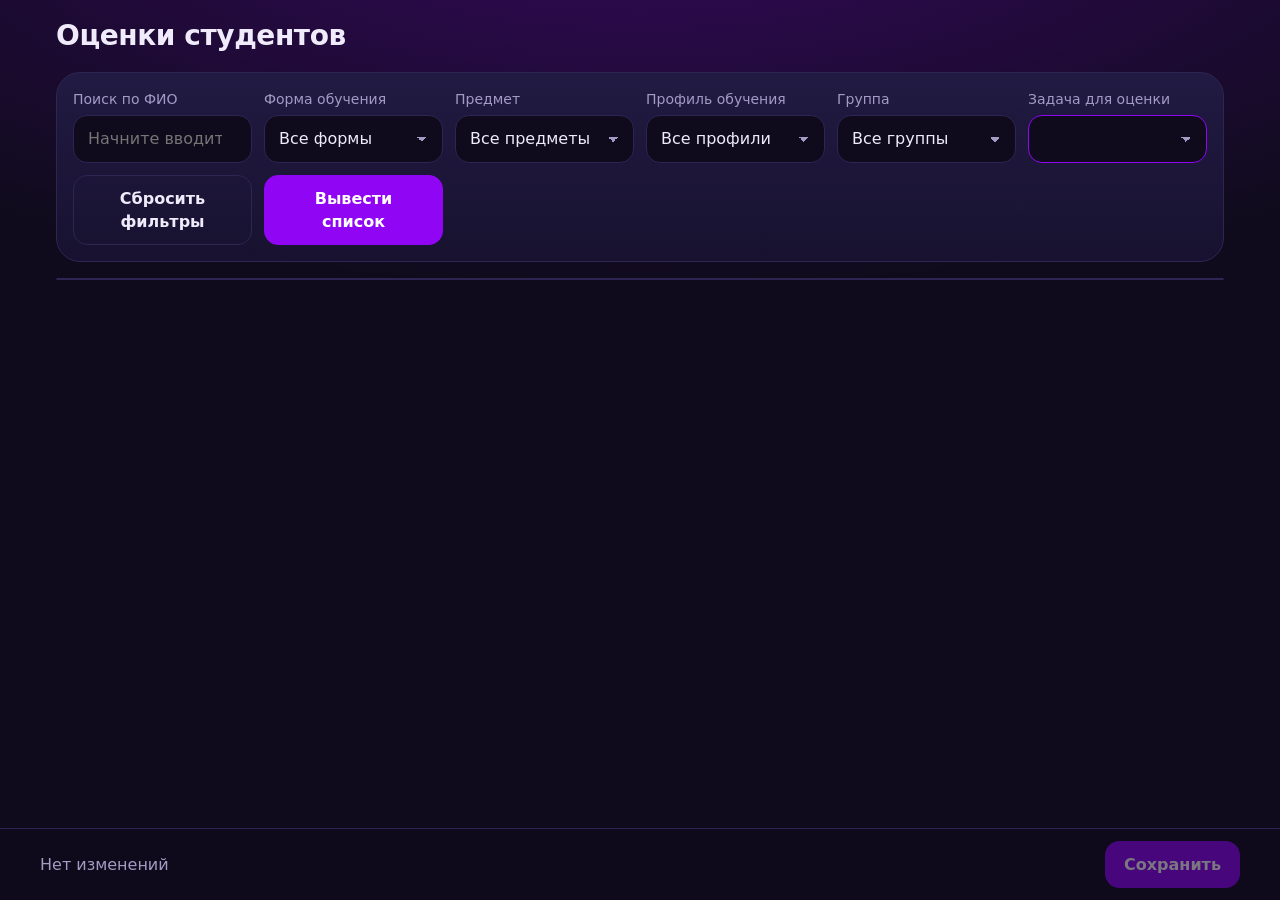
==== templates/admin.html @ 1eca9524 "Create of admins dashboard" ====
<!doctype html>
<html lang="ru">
<head>
  <meta charset="UTF-8">
  <meta name="viewport" content="width=device-width, initial-scale=1, viewport-fit=cover">
  <meta name="color-scheme" content="dark">
  <meta name="theme-color" content="#0f0b1c">
  <title>Оценки студентов</title>
  <link rel="stylesheet" href="/static/style_tel.css">
  <link rel="stylesheet" href="/static/style_admin.css">
</head>
<body>
<main class="admin">
  <header class="admin-head">
    <h1>Оценки студентов</h1>
    <p id="summary"></p>
  </header>

  <section class="toolbar" aria-label="Фильтры">
    <label class="field">
      <span>Поиск по ФИО</span>
      <input id="fSearch" type="search" placeholder="Начните вводить фамилию" autocomplete="off">
    </label>
    <label class="field">
      <span>Форма обучения</span>
      <select id="fType"><option value="">Все формы</option></select>
    </label>
    <label class="field">
      <span>Предмет</span>
      <select id="fSubject"><option value="">Все предметы</option></select>
    </label>
    <label class="field">
      <span>Профиль обучения</span>
      <select id="fProfile"><option value="">Все профили</option></select>
    </label>
    <label class="field">
      <span>Группа</span>
      <select id="fGroup"><option value="">Все группы</option></select>
    </label>
    <label class="field field--task">
      <span>Задача для оценки</span>
      <select id="fTask"></select>
    </label>
    <button class="btn" id="reset" type="button">Сбросить фильтры</button>
    <button class="btn btn--primary" id="get" type="button">Вывести список</button>
  </section>

  <div class="table-wrap">
    <table class="pivot" id="pivot">
      <thead></thead>
      <tbody></tbody>
    </table>
    <p class="empty" id="empty" hidden>По выбранным фильтрам студентов нет</p>
  </div>
</main>

<div class="savebar">
  <div class="savebar-in">
    <span class="dirty-info" id="dirtyInfo" aria-live="polite">Нет изменений</span>
    <button class="btn btn--primary" id="save" type="button" disabled>Сохранить</button>
  </div>
</div>
<div class="toast" id="toast" role="status" aria-live="polite"></div>

<script type="application/json" id="data">{{ payload|tojson }}</script>
<script>
(function () {
  var data = JSON.parse(document.getElementById("data").textContent);
  var seens = {subject: {} , group_id: {}, profile: {}, type_learn: {}};

  var optionData = {type_learn: "Все формы", subject: "Все предметы", profile: "Все профили", group_id: "Все группы"}

  var scores = data.scores;
  var groups = scores.groups;
  var students = data.students;
  var tasks = data.tasks;
  
  var taskById = {};

  const cache = { 0: 0, 1: 1 };

  function fib(n) {
      // Если значение уже есть в кэше, сразу возвращаем его
      if (n in cache) {
          return cache[n];
      }
      // Иначе считаем рекурсивно и сохраняем в кэш
      cache[n] = fib(n - 1) + fib(n - 2);
      return cache[n];
  }

  // Функция для подсчета суммы первых n чисел Фибоначчи
  function sumFib(n) {
      if (n === 0) return fib(0);
      return fib(n) + sumFib(n - 1);
  }  

  tasks.forEach(function (t) { taskById[t.id] = t; });
  for (const elem in groups) {
    seens.type_learn[elem] = true;
    for (const sub in groups[elem]) {
      seens.subject[sub] = true;
    }
  }

  function get_profile() {
    if (state.subject != "") {
      seens.profile = {}
      for (const elem in groups[state.type_learn][state.subject]) {
        seens.profile[elem] = true;
      }
    } 
    fillSelect($("#fProfile"), "profile");
  }

  function get_group() {
    if (state.subject && state.profile) {
      for (const elem of groups[state.type_learn][state.subject][state.profile]) {
        seens.group_id[elem] = true;
      }
    } else {
      seens.group_id = {}
    }
    fillSelect($("#fGroup"), "group_id");
  }
  
  var state = {
    key: "full_name", dir: 1,
    task: tasks.length ? tasks[0].id : null,
    group: "", profile: "", q: "", subject: "", type_learn: ""
  };
  var edits = {}; // "studentId:taskId" -> строка из поля (только отличающиеся от сохранённых)

  var $ = function (s) { return document.querySelector(s); };
  function el(tag, cls, text) {
    var e = document.createElement(tag);
    if (cls) e.className = cls;
    if (text !== undefined && text !== null) e.textContent = text;
    return e;
  }

  function separate_bonus(key, value) {
    if (key == 0) return - sumFib(value);
    if (key == 1) return - value;
    return value;
  }

  /* ---------- Данные ---------- */
  function keyOf(sid, tid) { return sid + ":" + tid; }
  function orig(s, tid) { var v = s.bonus[tid]; return v === undefined ? null : v; }
  function origStr(s, tid) { var v = orig(s, tid); return v === null ? "" : String(v); }
  function total(s) {
    var t = 0;
    t = s.rate;;
    Object.keys(s.bonus).forEach(function (k) { t += separate_bonus(k, s.bonus[k]); });
    return t;
  }
  function val(s, key) {
    if (key === "sum") return total(s);
    if (key.indexOf("t:") === 0) return orig(s, key.slice(2));
    return s[key];
  }
  function parseRaw(raw, tid) {
    raw = raw.trim();
    if (raw === "") return { ok: true, value: null };
    if (!/^\d+$/.test(raw)) return { ok: false };
    var n = parseInt(raw, 10);
    if (n > taskById[tid].max_score) return { ok: false };
    return { ok: true, value: n };
  }

  /* ---------- Фильтры и сортировка ---------- */
  function byName(a, b) { return a.full_name.localeCompare(b.full_name, "ru"); }

  function compare(a, b) {
    var va = val(a, state.key), vb = val(b, state.key);
    var an = va === null || va === undefined, bn = vb === null || vb === undefined;
    if (an || bn) return an && bn ? byName(a, b) : (an ? 1 : -1); // пустые всегда внизу
    var r = typeof va === "number"
      ? va - vb
      : String(va).localeCompare(String(vb), "ru", { numeric: true, sensitivity: "base" });
    return r === 0 ? byName(a, b) : r * state.dir;
  }

  function visible() {
    var q = state.q.toLowerCase();
    return students.filter(function (s) {
      return (!state.group || s.group_id === state.group) &&
             (!state.profile || s.profile === state.profile) &&
             (!state.subject || s.subject === state.subject) &&
             (!q || s.full_name.toLowerCase().indexOf(q) !== -1);
    }).sort(compare);
  }

  function fillSelect(sel, field) {
    sel.innerHTML = `<option value="">${optionData[field]}</option>`;
    Object.keys(seens[field]).sort(function (a, b) { return a.localeCompare(b, "ru", { numeric: true }); })
      .forEach(function (v) {
        var o = el("option", "", v); o.value = v; sel.appendChild(o);
      });
  }

  /* ---------- Отрисовка таблицы ---------- */
  function columns() {
    var cols = [
      { key: "full_name", label: "Студент", cls: "sticky" },
      { key: "type_learn", label: "Форма обучения" },
      { key: "subject", label: "Предмет" },
      { key: "group_id", label: "Группа" },
      { key: "profile", label: "Профиль" },
      { key: "step", label: "Stepik" },
      { key: "star", label: "Оценка" }
    ];
    tasks.forEach(function (t) {
      cols.push({ key: "t:" + t.id, label: t.title, cls: "num" + (t.id === state.task ? " cur" : ""), tid: t.id });
    });
    cols.push({ key: "sum", label: "Сумма", cls: "num" });
    if (state.task !== null) {
      cols.push({ input: true, label: "Балл: " + taskById[state.task].title + " (до " + taskById[state.task].max_score + ")", cls: "input-col" });
    }
    return cols;
  }

  function renderHead() {
    var tr = el("tr");
    columns().forEach(function (c) {
      var th = el("th", c.cls || "");
      th.scope = "col";
      if (c.input) {
        th.textContent = c.label;
      } else {
        var b = el("button", "sort-btn", c.label);
        b.type = "button";
        b.addEventListener("click", function () {
          if (state.key === c.key) state.dir = -state.dir; else { state.key = c.key; state.dir = 1; }
          render();
        });
        th.appendChild(b);
        if (state.key === c.key) th.setAttribute("aria-sort", state.dir === 1 ? "ascending" : "descending");
      }
      tr.appendChild(th);
    });
    var thead = $("#pivot thead");
    thead.innerHTML = "";
    thead.appendChild(tr);
  }

  function rowHasEdits(s) {
    return Object.keys(edits).some(function (k) { return k.indexOf(s.id + ":") === 0; });
  }

  function renderBody() {
    var rows = visible();
    var tbody = $("#pivot tbody");
    tbody.innerHTML = "";

    rows.forEach(function (s) {
      var tr = el("tr");
      if (rowHasEdits(s)) tr.classList.add("dirty");

      tr.appendChild(el("td", "sticky", s.full_name));
      tr.appendChild(el("td", "", s.type_learn));
      tr.appendChild(el("td", "", s.subject));
      tr.appendChild(el("td", "", s.group_id));
      tr.appendChild(el("td", "", s.profile));
      tr.appendChild(el("td", "", s.step));
      tr.appendChild(el("td", "", s.star));

      tasks.forEach(function (t) {
        var v = orig(s, t.id);
        var td = el("td", "num" + (t.id === state.task ? " cur" : ""), v === null ? "–" : v);
        if (v === null) td.classList.add("muted");
        tr.appendChild(td);
      });
      tr.appendChild(el("td", "num total", total(s)));

      if (state.task !== null) {
        var tid = state.task;
        var td = el("td", "input-col");
        var inp = el("input", "score-input");
        inp.type = "text";
        inp.inputMode = "numeric";
        inp.maxLength = 4;
        inp.autocomplete = "off";
        inp.setAttribute("aria-label", "Балл: " + s.full_name);
        var k = keyOf(s.id, tid);
        inp.value = (k in edits) ? edits[k] : origStr(s, tid);
        if (!parseRaw(inp.value, tid).ok) inp.setAttribute("aria-invalid", "true");

        inp.addEventListener("input", function () {
          if (inp.value.trim() === origStr(s, tid)) delete edits[k]; else edits[k] = inp.value;
          inp.setAttribute("aria-invalid", parseRaw(inp.value, tid).ok ? "false" : "true");
          tr.classList.toggle("dirty", rowHasEdits(s));
          updateBar();
        });
        inp.addEventListener("keydown", function (e) {
          if (e.key !== "Enter") return;
          e.preventDefault();
          var all = Array.prototype.slice.call(document.querySelectorAll(".score-input"));
          var next = all[all.indexOf(inp) + (e.shiftKey ? -1 : 1)];
          if (next) { next.focus(); next.select(); }
        });
        inp.addEventListener("focus", function () { inp.select(); });

        td.appendChild(inp);
        tr.appendChild(td);
      }
      tbody.appendChild(tr);
    });

    $("#empty").hidden = rows.length > 0;
    $("#summary").textContent = "Показано студентов: " + rows.length + " из " + students.length +
      ". Задач: " + tasks.length + ".";
  }

  function render() { renderHead(); renderBody(); updateBar(); }

  /* ---------- Панель сохранения ---------- */
  function updateBar() {
    var keys = Object.keys(edits);
    var bad = keys.filter(function (k) { return !parseRaw(edits[k], k.split(":")[1]).ok; }).length;
    var info = $("#dirtyInfo");
    info.className = "dirty-info";
    if (!keys.length) {
      info.textContent = "Нет изменений";
    } else if (bad) {
      info.textContent = "Исправьте значения: " + bad + " (нужно целое число от 0 до максимума)";
      info.classList.add("bad");
    } else {
      info.textContent = "Изменено оценок: " + keys.length;
      info.classList.add("has");
    }
    $("#save").disabled = !keys.length || bad > 0;
  }

  var toastTimer;
  function toast(msg, ok) {
    var t = $("#toast");
    t.textContent = msg;
    t.className = "toast show " + (ok ? "ok" : "err");
    clearTimeout(toastTimer);
    toastTimer = setTimeout(function () { t.className = "toast"; }, 3500);
  }

  function errorText(body, status) {
    if (body && typeof body.detail === "string") return body.detail;
    if (body && Array.isArray(body.detail) && body.detail.length) {
      return body.detail.map(function (d) { return d.msg; }).join("; ");
    }
    return "Не удалось сохранить (код " + status + ")";
  }

  function save() {
    var items = Object.keys(edits).map(function (k) {
      var p = k.split(":");
      return { student_id: parseInt(p[0], 10), task_id: parseInt(p[1], 10), score: parseRaw(edits[k], p[1]).value };
    });
    var btn = $("#save");
    btn.disabled = true;
    btn.textContent = "Сохраняю…";

    fetch("/api/scores", {
      method: "POST",
      credentials: "same-origin",
      headers: { "Content-Type": "application/json" },
      body: JSON.stringify({ items: items })
    }).then(function (res) {
      return res.json().catch(function () { return null; }).then(function (body) {
        if (!res.ok) throw new Error(errorText(body, res.status));
        items.forEach(function (it) {
          var s = students.filter(function (x) { return x.id === it.student_id; })[0];
          if (it.score === null) delete s.bonus[it.task_id]; else s.bonus[it.task_id] = it.score;
        });
        edits = {};
        render();
        toast("Сохранено оценок: " + items.length, true);
      });
    }).catch(function (err) {
      toast(err.message || "Ошибка сети", false);
    }).then(function () {
      btn.textContent = "Сохранить";
      updateBar();
    });
  }


  function get_student() {
    // Получать список студентов
    fetch("/api/students", {
      method: "POST",
      credentials: "same-origin",
      headers: { "Content-Type": "application/json" },
      body: JSON.stringify(state)
    }).then(function (res) {
      return res.json().catch(function () { return null; }).then(function (body) {
        if (!res.ok) throw new Error(errorText(body, res.status));
        students = body;
        for (const elem in students) {
          students[elem]['type_learn'] = students[elem]['form_study'] ? 'online' : 'offline';
          students[elem]['sum'] = students[elem]['rate'];
        }
        console.log(students);
        render();
      })
      }).catch(function (err) {
      toast(err.message || "Ошибка сети", false);
      console.log(err);
    });
  }

  /* ---------- Подключение ---------- */
  function renderSelect() {
    fillSelect($("#fGroup"), "group_id");
    fillSelect($("#fType"), "type_learn");
    fillSelect($("#fProfile"), "profile");
    fillSelect($("#fSubject"), "subject");
  }

  renderSelect()

  var taskSel = $("#fTask");
  if (!tasks.length) {
    taskSel.appendChild(el("option", "", "Задач пока нет"));
    taskSel.disabled = true;
  }
  tasks.forEach(function (t) {
    var o = el("option", "", t.title + " (макс. " + t.max_score + ")");
    o.value = t.id;
    taskSel.appendChild(o);
  });

  $("#fSearch").addEventListener("input", function (e) { state.q = e.target.value.trim(); renderBody(); });
  $("#fType").addEventListener("change", function (e) { 
    state.type_learn = e.target.value; renderBody(); 
    fillSelect($("#fGroup"), "group_id");
    fillSelect($("#fProfile"), "profile");
    fillSelect($("#fSubject"), "subject");
  });
  $("#fSubject").addEventListener("change", function (e) { state.subject = e.target.value; get_profile(); renderBody(); });
  $("#fProfile").addEventListener("change", function (e) { state.profile = e.target.value; get_group(); renderBody(); });
  $("#fGroup").addEventListener("change", function (e) { state.group = e.target.value; renderBody(); });
  taskSel.addEventListener("change", function (e) { state.task = parseInt(e.target.value, 10); render(); });
  $("#reset").addEventListener("click", function () {
    state.group = ""; state.profile = ""; state.q = "";
    $("#fGroup").value = ""; $("#fProfile").value = ""; $("#fSearch").value = "";
    renderBody();
  });
  $("#get").addEventListener("click", get_student);
  $("#save").addEventListener("click", save);

  window.addEventListener("beforeunload", function (e) {
    if (Object.keys(edits).length) { e.preventDefault(); e.returnValue = ""; }
  });

  render();
})();
</script>
</body>
</html>
---- static/style_tel.css ----
:root {
  --bg: #0f0b1c;
  --surface: #181230;
  --surface-2: #211a42;
  --line: #2e2552;
  --text: #efebfa;
  --muted: #a39bc4;
  --accent: #9105f5;
  --accent-soft: #c58bff;
  --gold: #ffb547;
  --silver: #c9cedd;
  --bronze: #d9915b;
  --me: rgba(145, 5, 245, 0.2);
  --font: "SF Pro Display", system-ui, -apple-system, "Segoe UI", Roboto, "Helvetica Neue", Arial, sans-serif;
}

*, *::before, *::after { box-sizing: border-box; }

html { -webkit-text-size-adjust: 100%; }

body {
  margin: 0;
  min-height: 100vh;
  background:
    radial-gradient(120% 60% at 50% -10%, rgba(145, 5, 245, 0.28), transparent 70%),
    var(--bg);
  background-attachment: fixed;
  color: var(--text);
  font-family: var(--font);
  font-size: 16px;
  line-height: 1.45;
}

h1, h2, h3, p, dl, dd, ul, blockquote { margin: 0; }
ul { padding: 0; list-style: none; }

.app {
  max-width: 520px;
  margin: 0 auto;
  padding: max(20px, env(safe-area-inset-top)) 16px max(32px, env(safe-area-inset-bottom));
}

:focus-visible {
  outline: 2px solid var(--accent-soft);
  outline-offset: 2px;
}

/* ---------- Шапка профиля ---------- */

.profile {
  display: flex;
  align-items: center;
  gap: 16px;
  margin-bottom: 20px;
}

.rank-img {
  flex: none;
  width: 64px;
  height: 74px;
  object-fit: contain;
}

.profile h1 {
  font-size: 1.5rem;
  line-height: 1.15;
  font-weight: 700;
  letter-spacing: -0.015em;
  overflow-wrap: anywhere;
}

.rank-name {
  display: inline-block;
  margin-top: 8px;
  padding: 3px 12px;
  border-radius: 999px;
  background: var(--surface-2);
  border: 1px solid var(--line);
  color: var(--accent-soft);
  font-size: 0.875rem;
  font-weight: 600;
}

/* ---------- Кольцо рейтинга ---------- */

.score-card {
  display: grid;
  justify-items: center;
  gap: 14px;
  padding: 24px 16px 20px;
  border: 1px solid var(--line);
  border-radius: 28px;
  background: linear-gradient(180deg, var(--surface-2), var(--surface));
}

.score-ring {
  position: relative;
  width: 196px;
  height: 196px;
}

.score-ring svg {
  width: 100%;
  height: 100%;
  transform: rotate(-90deg);
}

.ring-track,
.ring-bar {
  fill: none;
  stroke-width: 9;
}

.ring-track { stroke: var(--line); }

.ring-bar {
  stroke: url(#ringGrad);
  stroke-linecap: round;
  transition: stroke-dashoffset 1.4s cubic-bezier(0.22, 1, 0.36, 1);
}

.ring-center {
  position: absolute;
  inset: 0;
  display: grid;
  place-content: center;
  justify-items: center;
  gap: 2px;
}

.ring-value {
  font-size: 3.25rem;
  line-height: 1;
  font-weight: 700;
  letter-spacing: -0.03em;
  font-variant-numeric: tabular-nums;
}

.ring-max {
  color: var(--muted);
  font-size: 0.875rem;
}

.score-caption {
  color: var(--muted);
  font-size: 0.9375rem;
  text-align: center;
}

.score-caption b { color: var(--text); font-variant-numeric: tabular-nums; }

/* ---------- Звёзды ---------- */

.stars-row {
  display: flex;
  align-items: center;
  justify-content: space-between;
  gap: 12px;
  width: 100%;
  padding-top: 16px;
  border-top: 1px solid var(--line);
}

.stars-row > span {
  color: var(--muted);
  font-size: 0.9375rem;
}

.stars { display: flex; gap: 6px; }

.star {
  width: 28px;
  height: 28px;
  padding: 0;
  border: 0;
  background: var(--line);
  cursor: pointer;
  clip-path: polygon(50% 0%, 61% 35%, 98% 35%, 68% 57%, 79% 91%, 50% 70%, 21% 91%, 32% 57%, 2% 35%, 39% 35%);
  transition: background-color 0.3s, transform 0.25s;
}

.star.on { background: var(--gold); }
.star.pop { transform: scale(1.3) rotate(-12deg); }

/* ---------- Цитата ---------- */

.quote {
  margin: 20px 4px 0;
  padding-left: 14px;
  border-left: 3px solid var(--accent);
  color: var(--text);
  font-size: 1.0625rem;
  font-style: italic;
  white-space: pre-line;
  overflow-wrap: anywhere;
}

/* ---------- Вкладки ---------- */

.tabbar-wrap {
  position: sticky;
  top: 0;
  z-index: 5;
  margin: 24px -16px 0;
  padding: 8px 16px;
  background: rgba(15, 11, 28, 0.8);
  backdrop-filter: blur(12px);
  -webkit-backdrop-filter: blur(12px);
}

.tabbar {
  position: relative;
  display: grid;
  grid-template-columns: repeat(3, 1fr);
  padding: 4px;
  border: 1px solid var(--line);
  border-radius: 16px;
  background: var(--surface);
}

.tab-indicator {
  position: absolute;
  top: 4px;
  bottom: 4px;
  left: 0;
  width: 0;
  border-radius: 12px;
  background: var(--accent);
  transition: transform 0.35s cubic-bezier(0.22, 1, 0.36, 1), width 0.35s cubic-bezier(0.22, 1, 0.36, 1);
}

.tab {
  position: relative;
  z-index: 1;
  padding: 10px 4px;
  border: 0;
  border-radius: 12px;
  background: none;
  color: var(--muted);
  font: inherit;
  font-size: 0.9375rem;
  font-weight: 600;
  cursor: pointer;
  transition: color 0.25s;
}

.tab[aria-selected="true"] { color: #fff; }

.panel { padding-top: 16px; }
.panel[hidden] { display: none; }

.panel.enter { animation: panel-in 0.3s ease-out; }

@keyframes panel-in {
  from { opacity: 0; transform: translateY(8px); }
  to { opacity: 1; transform: none; }
}

/* ---------- Информация ---------- */

.info-list {
  border: 1px solid var(--line);
  border-radius: 20px;
  background: var(--surface);
  overflow: hidden;
}

.info-row {
  display: grid;
  grid-template-columns: minmax(90px, 38%) 1fr;
  gap: 12px;
  padding: 14px 16px;
}

.info-row + .info-row { border-top: 1px solid var(--line); }

.info-row dt { color: var(--accent-soft); font-weight: 600; }
.info-row dd { overflow-wrap: anywhere; }

/* ---------- Задачи ---------- */

.stats {
  display: grid;
  grid-template-columns: 1fr 1fr;
  gap: 10px;
  margin-bottom: 12px;
}

.stat {
  padding: 14px 16px;
  border: 1px solid var(--line);
  border-radius: 20px;
  background: var(--surface);
}

.stat b {
  display: block;
  font-size: 1.75rem;
  line-height: 1.1;
  font-weight: 700;
  font-variant-numeric: tabular-nums;
}

.stat span { color: var(--muted); font-size: 0.875rem; }

.search {
  width: 100%;
  margin-bottom: 12px;
  padding: 12px 16px;
  border: 1px solid var(--line);
  border-radius: 14px;
  background: var(--surface);
  color: var(--text);
  font: inherit;
  font-size: 1rem;
}

.search::placeholder { color: var(--muted); }

.task-list { display: grid; gap: 8px; }

.task {
  padding: 12px 16px;
  border: 1px solid var(--line);
  border-radius: 14px;
  background: var(--surface);
}

.task[hidden] { display: none; }

.task-head {
  display: flex;
  justify-content: space-between;
  gap: 12px;
  font-weight: 600;
}

.task-head span:first-child { overflow-wrap: anywhere; }
.task-head span:last-child { color: var(--accent-soft); font-variant-numeric: tabular-nums; }

.bar {
  height: 6px;
  margin-top: 10px;
  border-radius: 3px;
  background: var(--line);
  overflow: hidden;
}

.bar i {
  display: block;
  height: 100%;
  width: 0;
  border-radius: 3px;
  background: linear-gradient(90deg, var(--accent), var(--accent-soft));
  transition: width 0.9s cubic-bezier(0.22, 1, 0.36, 1);
}

.panel.in .bar i { width: var(--w); }

.empty {
  padding: 24px 16px;
  color: var(--muted);
  text-align: center;
}

.empty[hidden] { display: none; }

/* ---------- Рейтинги ---------- */

.board {
  margin-bottom: 12px;
  border: 1px solid var(--line);
  border-radius: 20px;
  background: var(--surface);
  overflow: hidden;
}

.board > summary {
  display: flex;
  align-items: center;
  gap: 10px;
  padding: 14px 16px;
  font-weight: 700;
  cursor: pointer;
  list-style: none;
}

.board > summary::-webkit-details-marker { display: none; }

.board > summary::after {
  content: "";
  flex: none;
  width: 8px;
  height: 8px;
  margin-left: auto;
  border-right: 2px solid var(--muted);
  border-bottom: 2px solid var(--muted);
  transform: rotate(45deg);
  transition: transform 0.25s;
}

.board[open] > summary::after { transform: rotate(-135deg); }

.my-place {
  padding: 2px 10px;
  border-radius: 999px;
  background: var(--me);
  color: var(--accent-soft);
  font-size: 0.8125rem;
  font-weight: 600;
  white-space: nowrap;
}

.my-place[hidden] { display: none; }

.rows { border-top: 1px solid var(--line); }

.row {
  display: grid;
  grid-template-columns: 2.25rem 1fr auto;
  align-items: center;
  gap: 12px;
  padding: 10px 16px;
}

.row + .row { border-top: 1px solid var(--line); }
.row[hidden] { display: none; }
.row.me { background: var(--me); }
.row.me .name { font-weight: 700; }

.place {
  display: grid;
  place-items: center;
  width: 2rem;
  height: 2rem;
  border-radius: 50%;
  color: var(--muted);
  font-weight: 700;
  font-variant-numeric: tabular-nums;
}

.place[data-place="1"] { background: var(--gold); color: #1a1230; }
.place[data-place="2"] { background: var(--silver); color: #1a1230; }
.place[data-place="3"] { background: var(--bronze); color: #1a1230; }

.name { overflow-wrap: anywhere; }
.pts { color: var(--accent-soft); font-weight: 600; font-variant-numeric: tabular-nums; }

.more {
  width: 100%;
  padding: 12px;
  border: 0;
  border-top: 1px solid var(--line);
  background: none;
  color: var(--accent-soft);
  font: inherit;
  font-weight: 600;
  cursor: pointer;
}

/* ---------- Доступ закрыт ---------- */

.denied {
  margin-top: 30vh;
  font-size: 1.375rem;
  line-height: 1.3;
  text-align: center;
  color: var(--muted);
}

@media (prefers-reduced-motion: reduce) {
  *, *::before, *::after {
    animation: none !important;
    transition: none !important;
  }
}
---- static/style_admin.css ----
/* Подключается после style_tel.css: использует те же переменные и фон */

:root {
  --danger: #ff6b81;
  --ok: #5ee0a0;
}

.admin {
  max-width: 1200px;
  margin: 0 auto;
  padding: max(20px, env(safe-area-inset-top)) 16px 96px;
}

.admin-head { margin-bottom: 20px; }

.admin-head h1 {
  font-size: 1.75rem;
  line-height: 1.15;
  font-weight: 700;
  letter-spacing: -0.015em;
}

.admin-head p { margin-top: 6px; color: var(--muted); }

/* ---------- Фильтры ---------- */

.toolbar {
  display: grid;
  grid-template-columns: repeat(auto-fit, minmax(170px, 1fr));
  gap: 12px;
  align-items: end;
  margin-bottom: 16px;
  padding: 16px;
  border: 1px solid var(--line);
  border-radius: 24px;
  background: linear-gradient(180deg, var(--surface-2), var(--surface));
}

.field { display: grid; gap: 6px; }
.field > span { color: var(--muted); font-size: 0.875rem; }

.field select,
.field input {
  width: 100%;
  padding: 11px 14px;
  border: 1px solid var(--line);
  border-radius: 14px;
  background: var(--bg);
  color: var(--text);
  font: inherit;
  font-size: 1rem;
}

.field select { appearance: none; background-image: linear-gradient(45deg, transparent 50%, var(--muted) 50%), linear-gradient(135deg, var(--muted) 50%, transparent 50%); background-position: calc(100% - 20px) 50%, calc(100% - 15px) 50%; background-size: 5px 5px; background-repeat: no-repeat; padding-right: 36px; }

.field--task select { border-color: var(--accent); }

.btn {
  padding: 11px 18px;
  border: 1px solid var(--line);
  border-radius: 14px;
  background: none;
  color: var(--text);
  font: inherit;
  font-weight: 600;
  cursor: pointer;
  transition: background-color 0.2s, opacity 0.2s;
}

.btn:hover { background: var(--surface-2); }

.btn--primary {
  border-color: var(--accent);
  background: var(--accent);
  color: #fff;
}

.btn--primary:hover { background: #a02cf7; }
.btn:disabled { opacity: 0.45; cursor: not-allowed; }
.btn--primary:disabled:hover { background: var(--accent); }

/* ---------- Сводная таблица ---------- */

.table-wrap {
  max-height: 68vh;
  overflow: auto;
  border: 1px solid var(--line);
  border-radius: 20px;
  background: var(--surface);
}

.pivot {
  width: 100%;
  border-collapse: separate;
  border-spacing: 0;
  font-variant-numeric: tabular-nums;
}

.pivot th,
.pivot td {
  padding: 10px 14px;
  border-bottom: 1px solid var(--line);
  text-align: left;
  white-space: nowrap;
}

.pivot thead th {
  position: sticky;
  top: 0;
  z-index: 2;
  background: var(--surface-2);
  font-weight: 600;
}

.pivot tbody tr:last-child td { border-bottom: 0; }

.pivot .sticky {
  position: sticky;
  left: 0;
  z-index: 1;
  background: var(--surface);
}

.pivot thead .sticky { z-index: 3; background: var(--surface-2); }

.pivot tbody tr:hover td { background: rgba(145, 5, 245, 0.07); }
.pivot tbody tr:hover td.sticky { background: #231a45; }

.sort-btn {
  display: inline-flex;
  align-items: center;
  gap: 6px;
  padding: 0;
  border: 0;
  background: none;
  color: inherit;
  font: inherit;
  font-weight: 600;
  cursor: pointer;
}

.sort-btn::after {
  content: "";
  width: 0.7em;
  color: var(--accent-soft);
}

th[aria-sort="ascending"] .sort-btn::after { content: "↑"; }
th[aria-sort="descending"] .sort-btn::after { content: "↓"; }
th[aria-sort] .sort-btn { color: var(--accent-soft); }

.pivot .num { text-align: right; }
.pivot .muted { color: var(--muted); }
.pivot .cur { background: rgba(145, 5, 245, 0.1); }
.pivot thead th.cur { background: #2c1a55; }

.pivot .total { font-weight: 700; color: var(--accent-soft); }

.pivot th.input-col,
.pivot td.input-col {
  position: sticky;
  right: 0;
  z-index: 1;
  background: var(--surface-2);
  border-left: 1px solid var(--line);
}

.pivot thead th.input-col { z-index: 3; }

.pivot tbody tr:hover td.input-col { background: #2a2050; }

.pivot tr.dirty td.sticky:first-child { box-shadow: inset 3px 0 0 var(--accent); }
.pivot tr.dirty td.input-col { background: var(--me); }

.score-input {
  width: 5.5rem;
  padding: 8px 10px;
  border: 1px solid var(--line);
  border-radius: 10px;
  background: var(--bg);
  color: var(--text);
  font: inherit;
  font-weight: 600;
  text-align: right;
  font-variant-numeric: tabular-nums;
}

.score-input:focus-visible { border-color: var(--accent-soft); }
.score-input[aria-invalid="true"] { border-color: var(--danger); color: var(--danger); }

.empty {
  padding: 28px 16px;
  color: var(--muted);
  text-align: center;
}

.empty[hidden] { display: none; }

/* ---------- Панель сохранения и уведомление ---------- */

.savebar {
  position: fixed;
  left: 0;
  right: 0;
  bottom: 0;
  z-index: 10;
  padding: 12px 16px max(12px, env(safe-area-inset-bottom));
  border-top: 1px solid var(--line);
  background: rgba(15, 11, 28, 0.85);
  backdrop-filter: blur(12px);
  -webkit-backdrop-filter: blur(12px);
}

.savebar-in {
  display: flex;
  align-items: center;
  justify-content: space-between;
  gap: 12px;
  max-width: 1200px;
  margin: 0 auto;
}

.dirty-info { color: var(--muted); }
.dirty-info.has { color: var(--accent-soft); font-weight: 600; }
.dirty-info.bad { color: var(--danger); font-weight: 600; }

.toast {
  position: fixed;
  left: 50%;
  bottom: 84px;
  z-index: 20;
  max-width: calc(100vw - 32px);
  padding: 12px 18px;
  border: 1px solid var(--line);
  border-radius: 14px;
  background: var(--surface-2);
  font-weight: 600;
  opacity: 0;
  pointer-events: none;
  transform: translate(-50%, 12px);
  transition: opacity 0.25s, transform 0.25s;
}

.toast.show { opacity: 1; transform: translate(-50%, 0); }
.toast.ok { border-color: var(--ok); color: var(--ok); }
.toast.err { border-color: var(--danger); color: var(--danger); }

@media (max-width: 600px) {
  .pivot th, .pivot td { padding: 9px 10px; }
  .score-input { width: 4.5rem; }
}
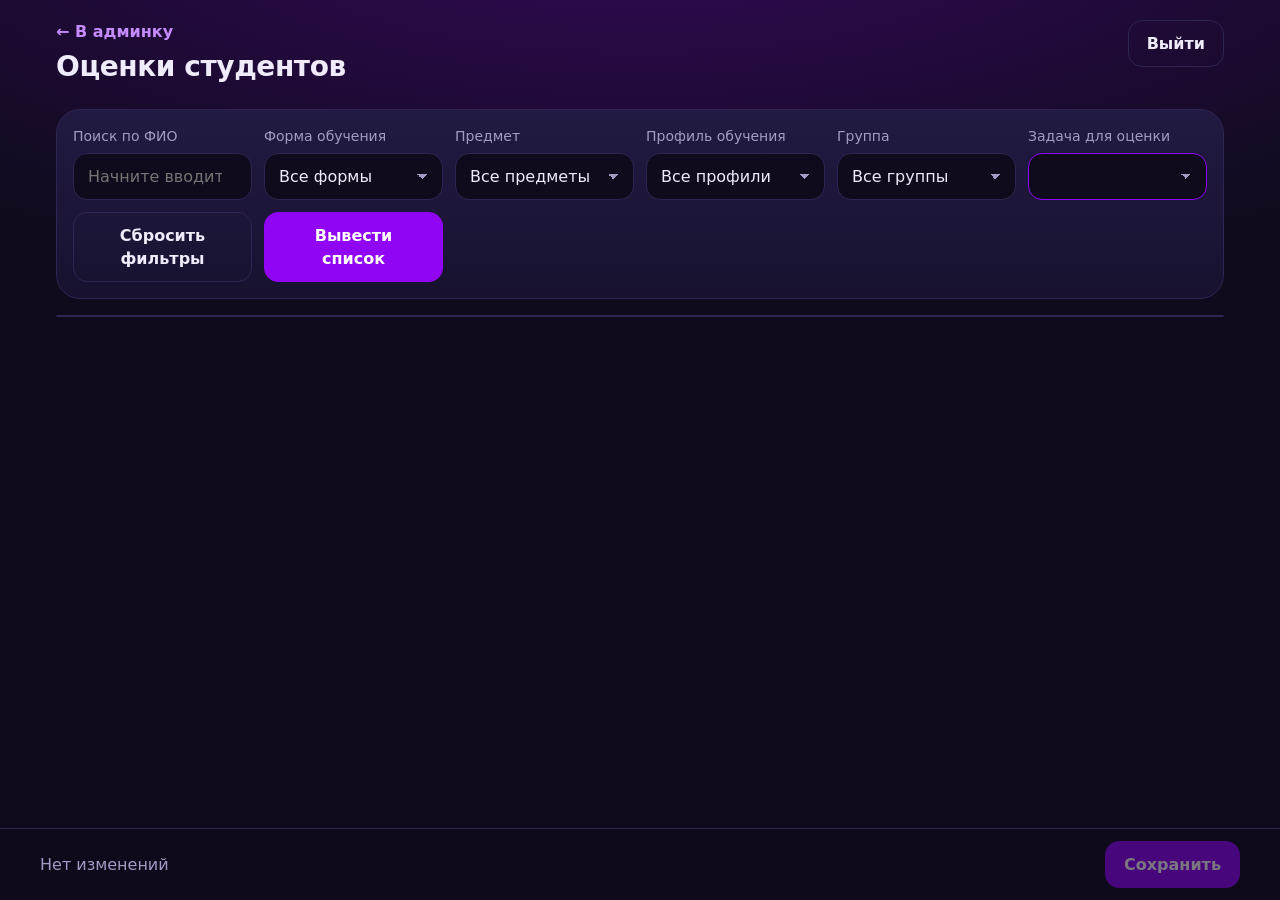
==== commit 4333b4d6: "Adding to admin's menu" ====
--- a/templates/admin.html
+++ b/templates/admin.html
@@ -11,9 +11,15 @@
 </head>
 <body>
 <main class="admin">
-  <header class="admin-head">
-    <h1>Оценки студентов</h1>
-    <p id="summary"></p>
+   <header class="admin-head">
+     <div>
+      <a class="back" href="/admin">← В админку</a>
+      <h1>Оценки студентов</h1>
+      <p id="summary"></p>
+    </div>
+    <form method="post" action="/logout">
+      <button class="btn" type="submit">Выйти</button>
+    </form>
   </header>
 
   <section class="toolbar" aria-label="Фильтры">
--- a/static/style_tel.css
+++ b/static/style_tel.css
@@ -473,4 +473,4 @@
     animation: none !important;
     transition: none !important;
   }
-}
+}
--- a/static/style_admin.css
+++ b/static/style_admin.css
@@ -249,3 +249,208 @@
   .pivot th, .pivot td { padding: 9px 10px; }
   .score-input { width: 4.5rem; }
 }
+
+/* ---------- Шапка админки с кнопкой выхода ---------- */
+
+.admin-head {
+  display: flex;
+  align-items: flex-start;
+  justify-content: space-between;
+  gap: 12px;
+}
+
+.admin-head form { margin: 0; }
+
+/* ---------- Страница входа ---------- */
+
+.field > label {
+  color: var(--muted);
+  font-size: 0.875rem;
+}
+
+.login-wrap {
+  display: grid;
+  place-items: center;
+  min-height: 100vh;
+  padding: max(16px, env(safe-area-inset-top)) 16px max(16px, env(safe-area-inset-bottom));
+}
+
+.login-card {
+  display: grid;
+  gap: 16px;
+  width: 100%;
+  max-width: 400px;
+  padding: 28px 24px;
+  border: 1px solid var(--line);
+  border-radius: 28px;
+  background: linear-gradient(180deg, var(--surface-2), var(--surface));
+}
+
+.login-card h1 {
+  font-size: 1.625rem;
+  line-height: 1.15;
+  font-weight: 700;
+  letter-spacing: -0.015em;
+}
+
+.login-sub { margin-top: -8px; color: var(--muted); }
+
+.form-error {
+  padding: 10px 14px;
+  border: 1px solid var(--danger);
+  border-radius: 12px;
+  background: rgba(255, 107, 129, 0.1);
+  color: var(--danger);
+  font-weight: 600;
+}
+
+.pw { position: relative; }
+.pw input { padding-right: 96px; }
+
+.pw-toggle {
+  position: absolute;
+  top: 50%;
+  right: 6px;
+  transform: translateY(-50%);
+  padding: 6px 10px;
+  border: 0;
+  border-radius: 8px;
+  background: none;
+  color: var(--accent-soft);
+  font: inherit;
+  font-size: 0.875rem;
+  font-weight: 600;
+  cursor: pointer;
+}
+
+.pw-toggle:hover { background: var(--surface-2); }
+
+.check {
+  display: flex;
+  align-items: center;
+  gap: 10px;
+  color: var(--text);
+  cursor: pointer;
+}
+
+.check input {
+  width: 18px;
+  height: 18px;
+  accent-color: var(--accent);
+}
+
+.btn--block { width: 100%; padding: 13px 18px; }
+
+/* ---------- Главная страница админки ---------- */
+
+.back {
+  display: inline-block;
+  margin-bottom: 8px;
+  color: var(--accent-soft);
+  font-weight: 600;
+  text-decoration: none;
+}
+
+.back:hover { text-decoration: underline; }
+
+.hub { max-width: 960px; padding-bottom: 32px; }
+
+.hub-stats {
+  display: grid;
+  grid-template-columns: repeat(auto-fit, minmax(140px, 1fr));
+  gap: 10px;
+  margin-bottom: 20px;
+}
+
+.hub-grid {
+  display: grid;
+  grid-template-columns: repeat(auto-fit, minmax(260px, 1fr));
+  gap: 14px;
+}
+
+.hub-card {
+  --mx: 50%;
+  --my: 0%;
+  position: relative;
+  display: grid;
+  align-content: start;
+  gap: 10px;
+  min-height: 220px;
+  padding: 24px 22px;
+  border: 1px solid var(--line);
+  border-radius: 28px;
+  background:
+    radial-gradient(260px circle at var(--mx) var(--my), rgba(145, 5, 245, 0.22), transparent 70%),
+    linear-gradient(180deg, var(--surface-2), var(--surface));
+  color: var(--text);
+  text-decoration: none;
+  overflow: hidden;
+  opacity: 0;
+  animation: hub-in 0.5s cubic-bezier(0.22, 1, 0.36, 1) forwards;
+  transition: transform 0.25s cubic-bezier(0.22, 1, 0.36, 1), border-color 0.25s;
+}
+
+.hub-card:nth-child(2) { animation-delay: 0.08s; }
+.hub-card:nth-child(3) { animation-delay: 0.16s; }
+
+@keyframes hub-in {
+  from { opacity: 0; transform: translateY(14px); }
+  to { opacity: 1; transform: none; }
+}
+
+.hub-card:hover { transform: translateY(-4px); border-color: var(--accent); }
+.hub-card:active { transform: translateY(-1px); }
+.hub-card--main { border-color: var(--accent); }
+
+.hub-icon {
+  display: grid;
+  place-items: center;
+  width: 52px;
+  height: 52px;
+  border-radius: 16px;
+  background: var(--bg);
+  border: 1px solid var(--line);
+  color: var(--accent-soft);
+}
+
+.hub-icon svg { width: 26px; height: 26px; }
+
+.hub-card h2 {
+  margin-top: 6px;
+  font-size: 1.25rem;
+  line-height: 1.2;
+  font-weight: 700;
+  letter-spacing: -0.01em;
+}
+
+.hub-card p { color: var(--muted); }
+
+.hub-go {
+  align-self: end;
+  margin-top: 6px;
+  color: var(--accent-soft);
+  font-weight: 600;
+}
+
+.hub-go::after {
+  content: "→";
+  display: inline-block;
+  margin-left: 8px;
+  transition: transform 0.25s;
+}
+
+.hub-card:hover .hub-go::after { transform: translateX(6px); }
+
+.stub-card {
+  display: grid;
+  justify-items: start;
+  gap: 12px;
+  padding: 28px 24px;
+  border: 1px solid var(--line);
+  border-radius: 28px;
+  background: linear-gradient(180deg, var(--surface-2), var(--surface));
+}
+
+.stub-card h2 { font-size: 1.25rem; font-weight: 700; }
+.stub-card p { color: var(--muted); }
+.stub-card .btn { margin-top: 6px; text-decoration: none; }
